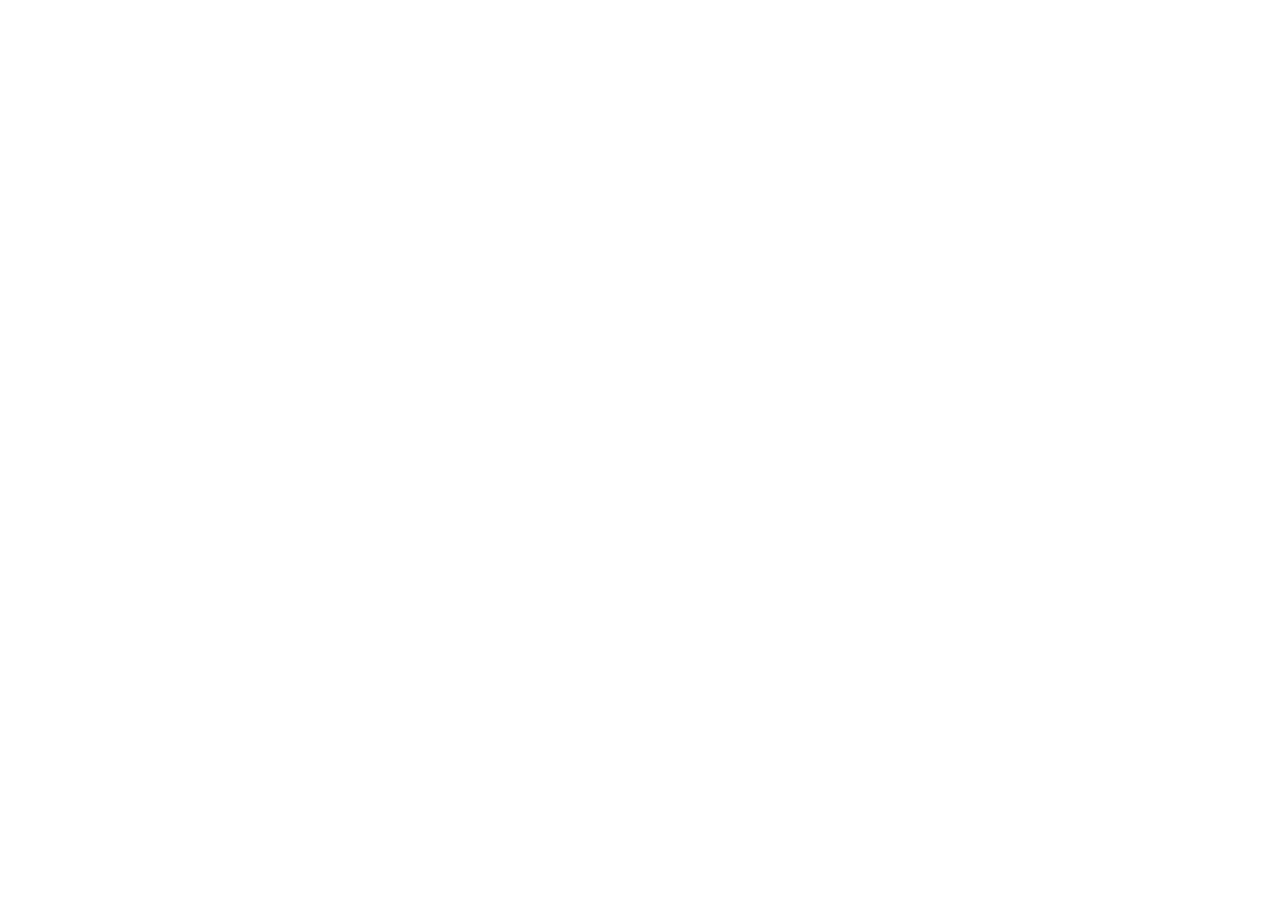
==== index.html @ f118b730 "cambio titulo de pagina" ====
<!DOCTYPE html>
<html lang="en">
<head>
    <meta charset="UTF-8">
    <meta name="viewport" content="width=device-width, initial-scale=1.0">
    <title>Samuel Cardenas</title>
</head>
<body>
    
</body>
</html>
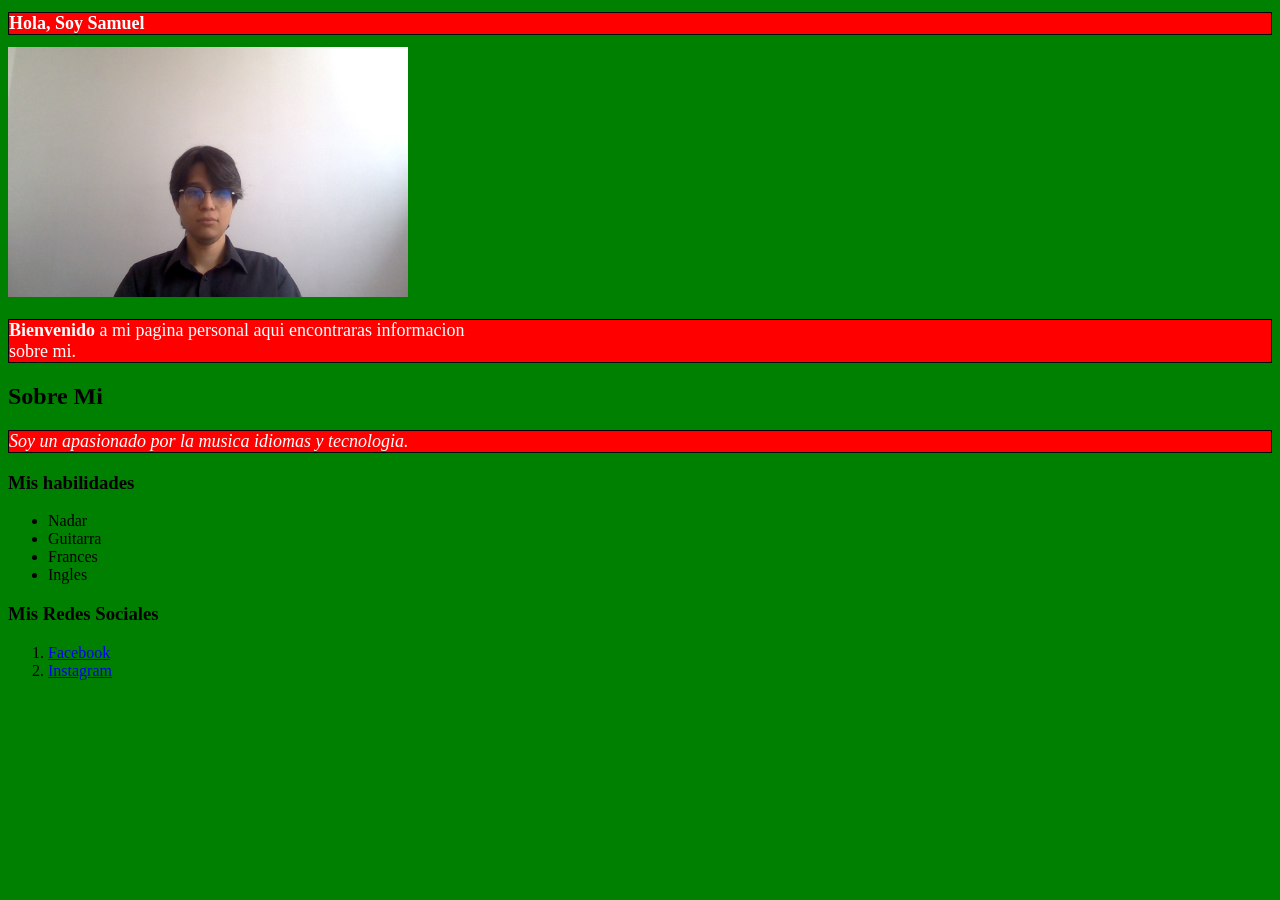
==== commit 93651137: "primer intento de pagina" ====
--- a/index.html
+++ b/index.html
@@ -4,8 +4,31 @@
     <meta charset="UTF-8">
     <meta name="viewport" content="width=device-width, initial-scale=1.0">
     <title>Samuel Cardenas</title>
+        <style>
+        h1, p {
+            border: 1px solid black;
+        }
+    </style>
+    <link rel="stylesheet" href="stylesheet.css">
 </head>
-<body>
-    
+<body style="background: green;">
+    <h1>Hola, Soy Samuel</h1>
+    <img src="foto_sc.jpg" alt="imagen Samuel Cardenas" >
+    <p><strong>Bienvenido</strong> a mi pagina personal aqui encontraras informacion <br> sobre mi.</p>
+    <h2>Sobre Mi</h2>
+    <p><em>Soy un apasionado por la musica idiomas y tecnologia.</em></p>
+    <h3>Mis habilidades</h3>
+    <ul>
+      <li>Nadar</li>
+      <li>Guitarra</li>
+      <li>Frances</li>
+      <li>Ingles</li>
+    </ul>
+
+    <h3>Mis Redes Sociales</h3>
+    <ol>
+      <li><a target="_blank" href="https://www.facebook.com/share/1Czo6vby97/">Facebook</a></li>
+      <li><a target="_blank" href="https://www.instagram.com/samuel_cardenas14?igsh=MTlmeW04cnpqYzN3cQ==">Instagram</a></li>
+    <ol>
 </body>
 </html>
--- a/stylesheet.css
+++ b/stylesheet.css
@@ -0,0 +1,10 @@
+p, h1 {
+    color: white;
+    background-color: red;
+    font-size: 18px;
+}
+
+img {
+    width: 400px;
+    height: 250px;
+}
